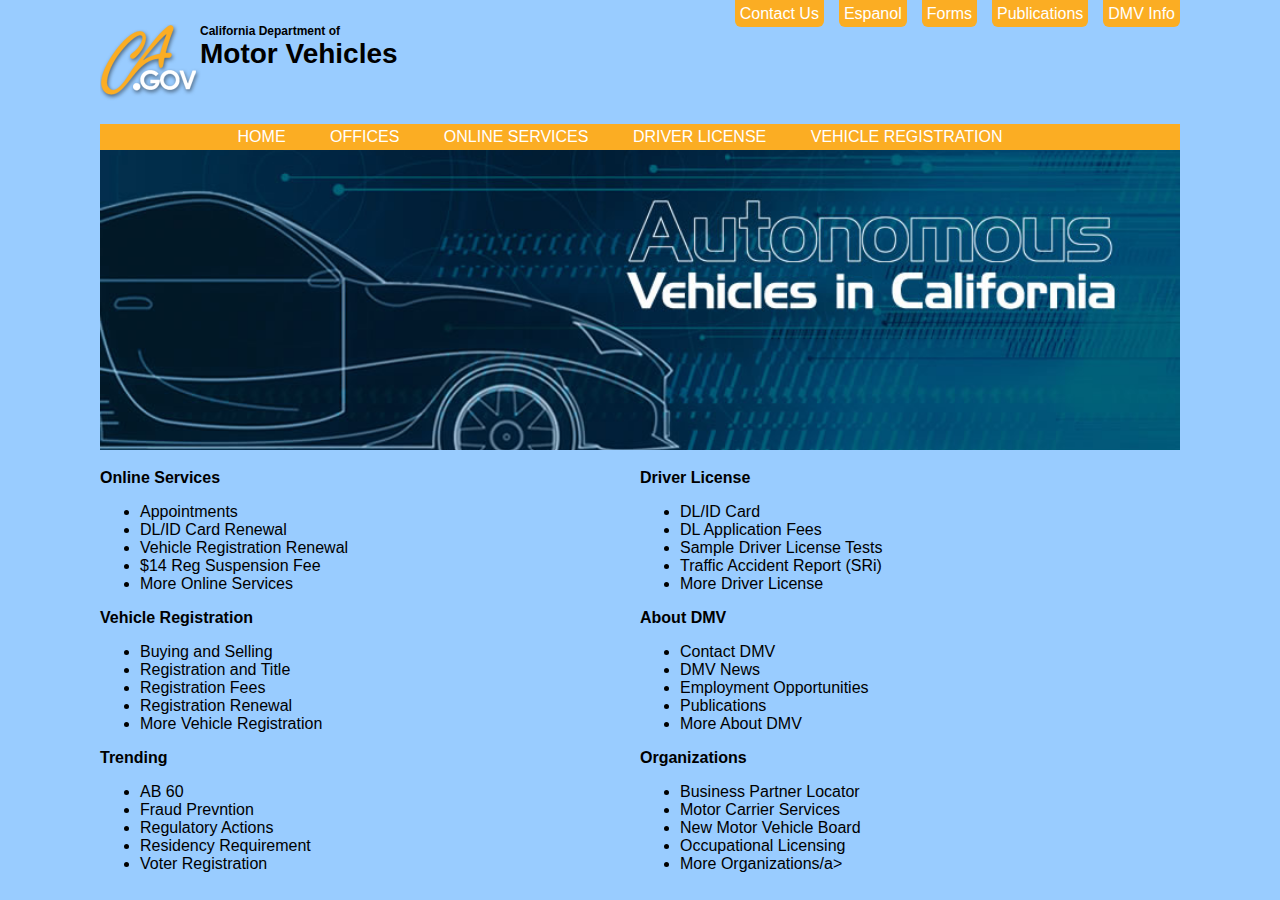
==== contact.html @ 77ad403c "Added top links home page" ====
<!DOCTYPE html>
<html>
  <head>
    <title>DMV Clone</title>
    <link rel="stylesheet" type="text/css" href="styles/style.css">
    <link rel="stylesheet" type="text/css" href="styles/menu.css">
    <link rel="stylesheet" type="text/css" href="styles/carousel.css">
    <link rel="stylesheet" type="text/css" href="styles/services.css">
  </head>

  <body>
    <div class="links-wrapper">
      <div class="top-corner-links">
        <ul>
          <li><a href="#">Contact Us</a></li>
          <li><a href="#">Espanol</a></li>
          <li><a href="#">Forms</a></li>
          <li><a href="#">Publications</a></li>
          <li><a href="#">DMV Info</a></li>
        </ul>
      </div>
    </div>

    <div class="page-wrapper">
      <header>
        <h1>
          <a href="http://www.dmv.ca.gov">
            <span>California Department of</span>
            <span>Motor Vehicles</span>
          </a>
        </h1>
        <ul class="menu">
          <li>
            <a href="#">HOME</a>
            <ul>
              <li><a href="https://www.dmv.ca.gov/portal/dmv/dmvheader2/contactus">Contact DMV</a></li>
              <li><a href="https://www.dmv.ca.gov/portal/dmv/dmv/home/featuredlinks">Featured Links</a></li>
              <li><a href="#">DMV News</a></li>
              <li><a href="#">Industry</a></li>
              <li><a href="#">Areas of Interest</a></li>
              <li><a href="#">Teams</a></li>
              <li><a href="#">Seniors</a></li>
              <li><a href="#">Regulatory actions</a></li>
              <li><a href="#">DMV Search</a></li>
            </ul>
          </li>
          <li>
            <a href="#">OFFICES</a>
            <ul>
              <li><a href="#">Find Your Local Offices</a></li>
              <li><a href="#">Driver Safety Offices</a></li>
              <li><a href="#">Investigations Offices</a></li>
              <li><a href="#">Inspector Offices</a></li>
              <li><a href="#">Service Centers</a></li>
              <li><a href="#">More DMV Offices</a></li>
            </ul>
          </li>
          <li>
            <a href="#">ONLINE SERVICES</a>
            <ul>
              <li><a href="#">Registration Renewal</a></li>
              <li><a href="#">Driver License Renewal</a></li>
              <li><a href="#">Appointments</a></li>
              <li><a href="#">Change of Address</a></li>
              <li><a href="#">Special Interest Plates</a></li>
              <li><a href="#">More Online Services</a></li>
            </ul>
          </li>
          <li>
            <a href="#">DRIVER LICENSE</a>
            <ul>
              <li><a href="#">AB 60</a></li>
              <li><a href="#">New Driver</a></li>
              <li><a href="#">Renew</a></li>
              <li><a href="#">Lost or Stolen</a></li>
              <li><a href="#">Changes and Corrections</a></li>
              <li><a href="#">Driver Handbooks</a></li>
              <li><a href="#">More Driver License Information</a></li>
            </ul>
          </li>
            <li>
              <a href="#">VEHICLE REGISTRATION</a>
              <ul>
                <li><a href="#">Renewal</a></li>
                <li><a href="#">Buying and Selling</a></li>
                <li><a href="#">Plates</a></li>
                <li><a href="#">Placards and Decals</a></li>
                <li><a href="#">Boats</a></li>
                <li><a href="#">Fees</a></li>
                <li><a href="#">Registration Forms</a></li>
                <li><a href="#">More Registration Information</a></li>
              </ul>
            </li>
        </ul>
      </header>
      <main>
        <div id="carousel">
          <ul>
            <li class="selected carousel-image"><a href="#"><img src="images/1autonomous_vehicles.jpg" /></a></li>
            <li class="carousel-image"><a href="#"><img src="images/2slider4.jpg" /></a></li>
            <li class="carousel-image"><a href="#"><img src="images/3AB60_banner.jpg" /></a></li>
            <li class="carousel-image"><a href="#"><img src="images/4Veterans_web_banner.jpg" /></a></li>
            <li class="carousel-image"><a href="#"><img src="images/5hawdsurvey.png" /></a></li>
            <li class="carousel-image"><a href="#"><img src="images/6senior_ombud_en.jpg" /></a></li>
          </ul>
        </div>

    <div class="lowerpage-mainlinks">
      <div>
        <a href="#">Online Services</a>
        <ul>
          <li><a href="">Appointments</a></li>
          <li><a href="">DL/ID Card Renewal</a></li>
          <li><a href="#">Vehicle Registration Renewal</a></li>
          <li><a href="#">$14 Reg Suspension Fee</a></li>
          <li><a href="#">More Online Services</a></li>
        </ul>
      </div>
      <div>
        <a href="#">Driver License</a>
        <ul>
          <li><a href="">DL/ID Card</a></li>
          <li><a href="">DL Application Fees</a></li>
          <li><a href="#">Sample Driver License Tests</a></li>
          <li><a href="#">Traffic Accident Report (SRi)</a></li>
          <li><a href="#">More Driver License</a></li>
        </ul>
      </div>
      <div>
        <a href="#">Vehicle Registration</a>
        <ul>
          <li><a href="">Buying and Selling</a></li>
          <li><a href="">Registration and Title</a></li>
          <li><a href="#">Registration Fees</a></li>
          <li><a href="#">Registration Renewal</a></li>
          <li><a href="#">More Vehicle Registration</a></li>
        </ul>
      </div>
      <div>
        <a href="#">About DMV</a>
        <ul>
          <li><a href="">Contact DMV</a></li>
          <li><a href="">DMV News</a></li>
          <li><a href="#">Employment Opportunities</a></li>
          <li><a href="#">Publications</a></li>
          <li><a href="#">More About DMV</a></li>
        </ul>
      </div>
      <div>
        <a href="#">Trending</a>
        <ul>
          <li><a href="">AB 60</a></li>
          <li><a href="">Fraud Prevntion</a></li>
          <li><a href="#">Regulatory Actions</a></li>
          <li><a href="#">Residency Requirement</a></li>
          <li><a href="#">Voter Registration</a></li>
        </ul>
      </div>
      <div>
        <a href="#">Organizations</a>
        <ul>
          <li><a href="">Business Partner Locator</a></li>
          <li><a href="">Motor Carrier Services</a></li>
          <li><a href="#">New Motor Vehicle Board</a></li>
          <li><a href="#">Occupational Licensing</a></li>
          <li><a href="#">More Organizations/a></li>
        </ul>
      </div>
    </main>
    </div>

    <script src="js/carousel.js"></script>
  </body>
</html>
---- styles/style.css ----
html, body {
  font-family: sans-serif;
  margin: 0;
  body: 0;
  background-color: #9cf;
}

header {
  margin-top: -20px;
}

h1 a {
  text-decoration: none;
  color: black;
  display: inline-block;
  height: 78px;
  padding-left: 100px;
  background: no-repeat url('../images/header_ca_gov.png');
}

h1 span {
  display: block;
  font-size: 28px;
}

h1 span:first-child {
  font-size: 12px;
}

.page-wrapper, .links-wrapper {
  width: 1080px;
  margin: auto;
}

.page-wrapper {
  margin-top: 20px;
}

.links-wrapper {
  display: flex;
  justify-content: flex-end;
}

.top-corner-links ul {
	display: flex;
  list-style: none;
  margin: 0;
  padding: 0;
}

.top-corner-links ul li {
	flex-direction: row;
  padding: 0;
	padding-left: 15px;
  margin-top: 5px;
}

.top-corner-links ul li a {
  background-color: #fbad23;
	padding: 5px;
	color: #fff;
	border-bottom-left-radius: 6px;
	border-bottom-right-radius: 6px;
	text-decoration: none;
}

.top-corner-links ul li a:hover {
  background-color: black;
}
---- styles/menu.css ----
.menu {
  margin: 0;
  padding: 4px;
  background-color: #fbad23;
  text-align: center;
}

.menu a {
  text-decoration: none;
  color: white;
}

.menu li ul li a {
  color: black;
}

.menu a:hover {
  text-decoration: underline;
}

.menu li{
  display: inline-block;
  padding-right: 40px;
  position: relative;
}

.menu li ul {
  display: none;
  position: absolute;
  left: 0;
  top: 21px;
  padding: 0;
  margin: 0;
  background-color: rgba( 255, 255, 255, 0.75 );
  padding: 7px;
}

.menu li:hover ul {
  display: block;
  column-count: 3;
}

.menu li:hover ul li {
  width: 200px;
  padding-top: 8px;
}
---- styles/carousel.css ----
#carousel ul {
  margin: 0;
  padding: 0;
  list-style: none;
}

#carousel li {
  display: none;
}

#carousel li.selected {
  display: inline-block;
}

#carousel li.selected a {
  display: inline-block;
  width: 1080px;
  height: 300px;
}

#carousel li.selected a img {
  width: 100%;
  height: 100%;
  object-fit: cover;
}
---- styles/services.css ----
.lowerpage-mainlinks {
  margin-top: 15px;
  display: flex;
  flex-wrap: wrap;
}

.lowerpage-mainlinks div {
  width: 50%;
}

.lowerpage-mainlinks a {
  text-decoration: none;
  color: black;
}

.lowerpage-mainlinks a:hover {
  text-decoration: underline;
}

.lowerpage-mainlinks div > a {
  font-weight: bold;
}
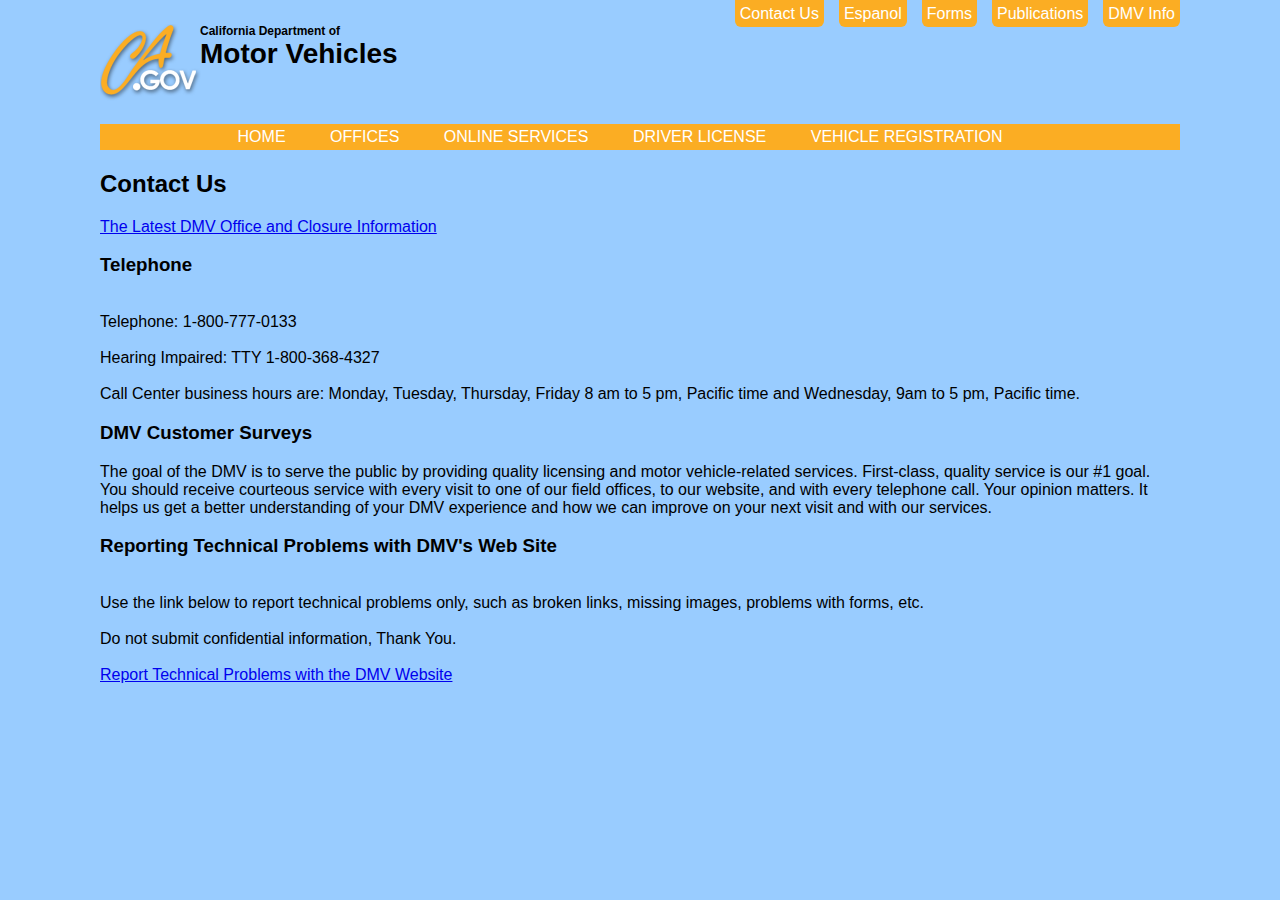
==== commit f77da2f0: "Added carousel and bottom page links for home page" ====
--- a/contact.html
+++ b/contact.html
@@ -1,7 +1,7 @@
 <!DOCTYPE html>
 <html>
   <head>
-    <title>DMV Clone</title>
+    <title>Contact Us</title>
     <link rel="stylesheet" type="text/css" href="styles/style.css">
     <link rel="stylesheet" type="text/css" href="styles/menu.css">
     <link rel="stylesheet" type="text/css" href="styles/carousel.css">
@@ -94,81 +94,34 @@
         </ul>
       </header>
       <main>
-        <div id="carousel">
-          <ul>
-            <li class="selected carousel-image"><a href="#"><img src="images/1autonomous_vehicles.jpg" /></a></li>
-            <li class="carousel-image"><a href="#"><img src="images/2slider4.jpg" /></a></li>
-            <li class="carousel-image"><a href="#"><img src="images/3AB60_banner.jpg" /></a></li>
-            <li class="carousel-image"><a href="#"><img src="images/4Veterans_web_banner.jpg" /></a></li>
-            <li class="carousel-image"><a href="#"><img src="images/5hawdsurvey.png" /></a></li>
-            <li class="carousel-image"><a href="#"><img src="images/6senior_ombud_en.jpg" /></a></li>
-          </ul>
+        <h2>Contact Us</h2>
+        <div>
+          <a href="#">The Latest DMV Office and Closure Information</a>
+          <h3>Telephone</h3>
+          <br>Telephone: 1-800-777-0133</br>
+
+<br>Hearing Impaired: TTY 1-800-368-4327</br>
+
+<br>Call Center business hours are: Monday, Tuesday, Thursday, Friday 8 am to 5 pm, Pacific time and Wednesday, 9am to 5 pm, Pacific time.</br>
+          <!--Add Telephone Icon-->
+        </div>
+        <div>
+          <h3>DMV Customer Surveys</h3>
+          <p>The goal of the DMV is to serve the public by providing quality licensing and motor vehicle-related services. First-class, quality service is our #1 goal. You should receive courteous service with every visit to one of our field offices, to our website, and with every telephone call. Your opinion matters. It helps us get a better understanding of your DMV experience and how we can improve on your next visit and with our services.</p>
+        </div>
+        <div>
+          <h3>Reporting Technical Problems with DMV's Web Site</h3>
+
+          <br>Use the link below to report technical problems only, such as broken links, missing images, problems with forms, etc.</br>
+          <br>Do not submit confidential information, Thank You.</br>
+
+            <br><a href="#">Report Technical Problems with the DMV Website</a></br>
+          </p>
         </div>
 
-    <div class="lowerpage-mainlinks">
-      <div>
-        <a href="#">Online Services</a>
-        <ul>
-          <li><a href="">Appointments</a></li>
-          <li><a href="">DL/ID Card Renewal</a></li>
-          <li><a href="#">Vehicle Registration Renewal</a></li>
-          <li><a href="#">$14 Reg Suspension Fee</a></li>
-          <li><a href="#">More Online Services</a></li>
-        </ul>
-      </div>
-      <div>
-        <a href="#">Driver License</a>
-        <ul>
-          <li><a href="">DL/ID Card</a></li>
-          <li><a href="">DL Application Fees</a></li>
-          <li><a href="#">Sample Driver License Tests</a></li>
-          <li><a href="#">Traffic Accident Report (SRi)</a></li>
-          <li><a href="#">More Driver License</a></li>
-        </ul>
-      </div>
-      <div>
-        <a href="#">Vehicle Registration</a>
-        <ul>
-          <li><a href="">Buying and Selling</a></li>
-          <li><a href="">Registration and Title</a></li>
-          <li><a href="#">Registration Fees</a></li>
-          <li><a href="#">Registration Renewal</a></li>
-          <li><a href="#">More Vehicle Registration</a></li>
-        </ul>
-      </div>
-      <div>
-        <a href="#">About DMV</a>
-        <ul>
-          <li><a href="">Contact DMV</a></li>
-          <li><a href="">DMV News</a></li>
-          <li><a href="#">Employment Opportunities</a></li>
-          <li><a href="#">Publications</a></li>
-          <li><a href="#">More About DMV</a></li>
-        </ul>
-      </div>
-      <div>
-        <a href="#">Trending</a>
-        <ul>
-          <li><a href="">AB 60</a></li>
-          <li><a href="">Fraud Prevntion</a></li>
-          <li><a href="#">Regulatory Actions</a></li>
-          <li><a href="#">Residency Requirement</a></li>
-          <li><a href="#">Voter Registration</a></li>
-        </ul>
-      </div>
-      <div>
-        <a href="#">Organizations</a>
-        <ul>
-          <li><a href="">Business Partner Locator</a></li>
-          <li><a href="">Motor Carrier Services</a></li>
-          <li><a href="#">New Motor Vehicle Board</a></li>
-          <li><a href="#">Occupational Licensing</a></li>
-          <li><a href="#">More Organizations/a></li>
-        </ul>
-      </div>
-    </main>
+
+      </main>
     </div>
 
-    <script src="js/carousel.js"></script>
   </body>
 </html>
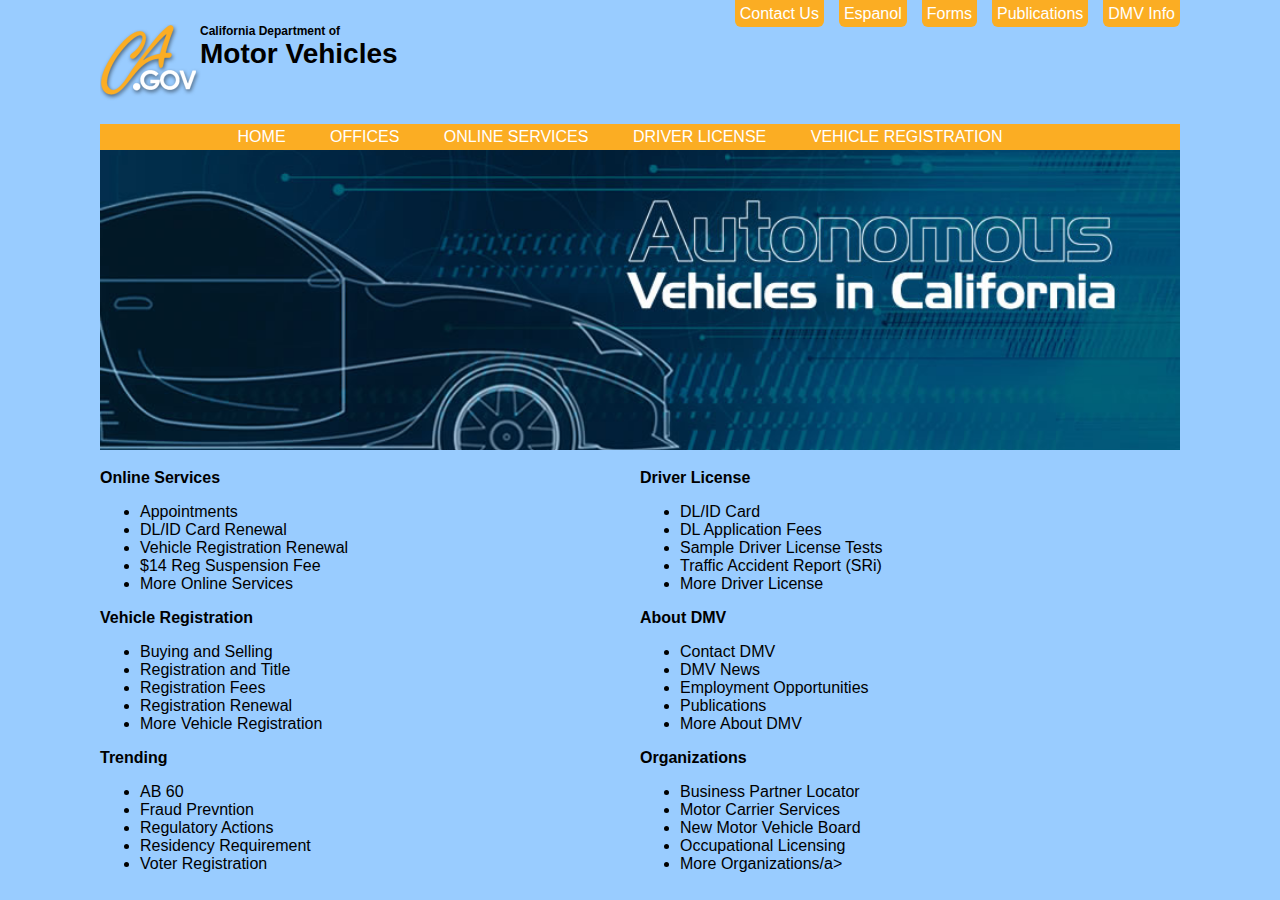
==== commit 7d62d3c8: "Merge pull request #3 from harmanisdeep/carousel" ====
--- a/contact.html
+++ b/contact.html
@@ -1,7 +1,7 @@
 <!DOCTYPE html>
 <html>
   <head>
-    <title>Contact Us</title>
+    <title>DMV Clone</title>
     <link rel="stylesheet" type="text/css" href="styles/style.css">
     <link rel="stylesheet" type="text/css" href="styles/menu.css">
     <link rel="stylesheet" type="text/css" href="styles/carousel.css">
@@ -94,34 +94,81 @@
         </ul>
       </header>
       <main>
-        <h2>Contact Us</h2>
-        <div>
-          <a href="#">The Latest DMV Office and Closure Information</a>
-          <h3>Telephone</h3>
-          <br>Telephone: 1-800-777-0133</br>
-
-<br>Hearing Impaired: TTY 1-800-368-4327</br>
-
-<br>Call Center business hours are: Monday, Tuesday, Thursday, Friday 8 am to 5 pm, Pacific time and Wednesday, 9am to 5 pm, Pacific time.</br>
-          <!--Add Telephone Icon-->
-        </div>
-        <div>
-          <h3>DMV Customer Surveys</h3>
-          <p>The goal of the DMV is to serve the public by providing quality licensing and motor vehicle-related services. First-class, quality service is our #1 goal. You should receive courteous service with every visit to one of our field offices, to our website, and with every telephone call. Your opinion matters. It helps us get a better understanding of your DMV experience and how we can improve on your next visit and with our services.</p>
-        </div>
-        <div>
-          <h3>Reporting Technical Problems with DMV's Web Site</h3>
-
-          <br>Use the link below to report technical problems only, such as broken links, missing images, problems with forms, etc.</br>
-          <br>Do not submit confidential information, Thank You.</br>
-
-            <br><a href="#">Report Technical Problems with the DMV Website</a></br>
-          </p>
+        <div id="carousel">
+          <ul>
+            <li class="selected carousel-image"><a href="#"><img src="images/1autonomous_vehicles.jpg" /></a></li>
+            <li class="carousel-image"><a href="#"><img src="images/2slider4.jpg" /></a></li>
+            <li class="carousel-image"><a href="#"><img src="images/3AB60_banner.jpg" /></a></li>
+            <li class="carousel-image"><a href="#"><img src="images/4Veterans_web_banner.jpg" /></a></li>
+            <li class="carousel-image"><a href="#"><img src="images/5hawdsurvey.png" /></a></li>
+            <li class="carousel-image"><a href="#"><img src="images/6senior_ombud_en.jpg" /></a></li>
+          </ul>
         </div>
 
-
-      </main>
+    <div class="lowerpage-mainlinks">
+      <div>
+        <a href="#">Online Services</a>
+        <ul>
+          <li><a href="">Appointments</a></li>
+          <li><a href="">DL/ID Card Renewal</a></li>
+          <li><a href="#">Vehicle Registration Renewal</a></li>
+          <li><a href="#">$14 Reg Suspension Fee</a></li>
+          <li><a href="#">More Online Services</a></li>
+        </ul>
+      </div>
+      <div>
+        <a href="#">Driver License</a>
+        <ul>
+          <li><a href="">DL/ID Card</a></li>
+          <li><a href="">DL Application Fees</a></li>
+          <li><a href="#">Sample Driver License Tests</a></li>
+          <li><a href="#">Traffic Accident Report (SRi)</a></li>
+          <li><a href="#">More Driver License</a></li>
+        </ul>
+      </div>
+      <div>
+        <a href="#">Vehicle Registration</a>
+        <ul>
+          <li><a href="">Buying and Selling</a></li>
+          <li><a href="">Registration and Title</a></li>
+          <li><a href="#">Registration Fees</a></li>
+          <li><a href="#">Registration Renewal</a></li>
+          <li><a href="#">More Vehicle Registration</a></li>
+        </ul>
+      </div>
+      <div>
+        <a href="#">About DMV</a>
+        <ul>
+          <li><a href="">Contact DMV</a></li>
+          <li><a href="">DMV News</a></li>
+          <li><a href="#">Employment Opportunities</a></li>
+          <li><a href="#">Publications</a></li>
+          <li><a href="#">More About DMV</a></li>
+        </ul>
+      </div>
+      <div>
+        <a href="#">Trending</a>
+        <ul>
+          <li><a href="">AB 60</a></li>
+          <li><a href="">Fraud Prevntion</a></li>
+          <li><a href="#">Regulatory Actions</a></li>
+          <li><a href="#">Residency Requirement</a></li>
+          <li><a href="#">Voter Registration</a></li>
+        </ul>
+      </div>
+      <div>
+        <a href="#">Organizations</a>
+        <ul>
+          <li><a href="">Business Partner Locator</a></li>
+          <li><a href="">Motor Carrier Services</a></li>
+          <li><a href="#">New Motor Vehicle Board</a></li>
+          <li><a href="#">Occupational Licensing</a></li>
+          <li><a href="#">More Organizations/a></li>
+        </ul>
+      </div>
+    </main>
     </div>
 
+    <script src="js/carousel.js"></script>
   </body>
 </html>
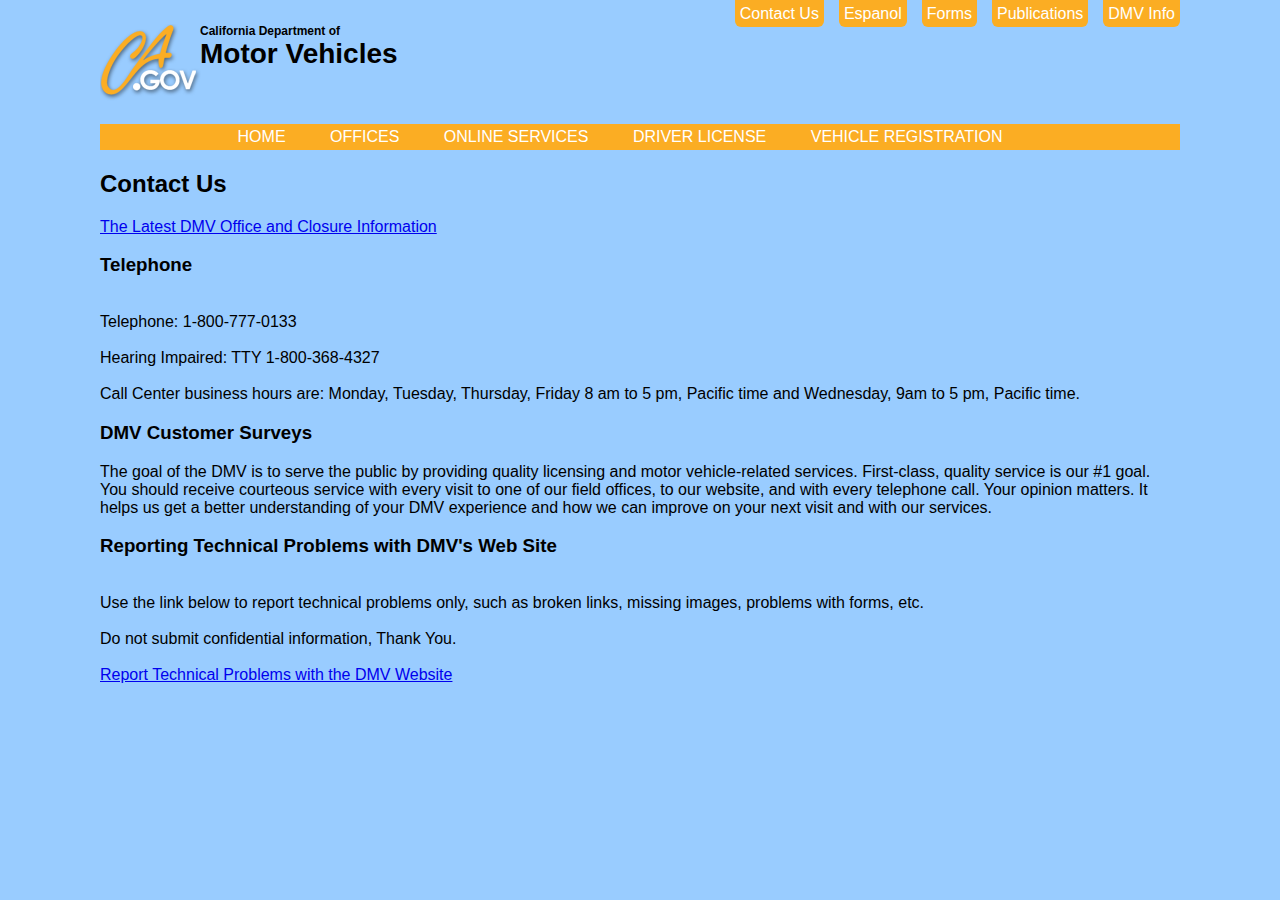
==== commit f491207a: "Merge branch 'master' of github.com:harmanisdeep/DMV-WEBSITE" ====
--- a/contact.html
+++ b/contact.html
@@ -1,7 +1,8 @@
 <!DOCTYPE html>
 <html>
   <head>
-    <title>DMV Clone</title>
+    <title>Contact Us</title>
+
     <link rel="stylesheet" type="text/css" href="styles/style.css">
     <link rel="stylesheet" type="text/css" href="styles/menu.css">
     <link rel="stylesheet" type="text/css" href="styles/carousel.css">
@@ -94,81 +95,32 @@
         </ul>
       </header>
       <main>
-        <div id="carousel">
-          <ul>
-            <li class="selected carousel-image"><a href="#"><img src="images/1autonomous_vehicles.jpg" /></a></li>
-            <li class="carousel-image"><a href="#"><img src="images/2slider4.jpg" /></a></li>
-            <li class="carousel-image"><a href="#"><img src="images/3AB60_banner.jpg" /></a></li>
-            <li class="carousel-image"><a href="#"><img src="images/4Veterans_web_banner.jpg" /></a></li>
-            <li class="carousel-image"><a href="#"><img src="images/5hawdsurvey.png" /></a></li>
-            <li class="carousel-image"><a href="#"><img src="images/6senior_ombud_en.jpg" /></a></li>
-          </ul>
+        <h2>Contact Us</h2>
+        <div>
+          <a href="#">The Latest DMV Office and Closure Information</a>
+          <h3>Telephone</h3>
+          <br>Telephone: 1-800-777-0133</br>
+
+<br>Hearing Impaired: TTY 1-800-368-4327</br>
+
+<br>Call Center business hours are: Monday, Tuesday, Thursday, Friday 8 am to 5 pm, Pacific time and Wednesday, 9am to 5 pm, Pacific time.</br>
+          <!--Add Telephone Icon-->
         </div>
+        <div>
+          <h3>DMV Customer Surveys</h3>
+          <p>The goal of the DMV is to serve the public by providing quality licensing and motor vehicle-related services. First-class, quality service is our #1 goal. You should receive courteous service with every visit to one of our field offices, to our website, and with every telephone call. Your opinion matters. It helps us get a better understanding of your DMV experience and how we can improve on your next visit and with our services.</p>
+        </div>
+        <div>
+          <h3>Reporting Technical Problems with DMV's Web Site</h3>
 
-    <div class="lowerpage-mainlinks">
-      <div>
-        <a href="#">Online Services</a>
-        <ul>
-          <li><a href="">Appointments</a></li>
-          <li><a href="">DL/ID Card Renewal</a></li>
-          <li><a href="#">Vehicle Registration Renewal</a></li>
-          <li><a href="#">$14 Reg Suspension Fee</a></li>
-          <li><a href="#">More Online Services</a></li>
-        </ul>
-      </div>
-      <div>
-        <a href="#">Driver License</a>
-        <ul>
-          <li><a href="">DL/ID Card</a></li>
-          <li><a href="">DL Application Fees</a></li>
-          <li><a href="#">Sample Driver License Tests</a></li>
-          <li><a href="#">Traffic Accident Report (SRi)</a></li>
-          <li><a href="#">More Driver License</a></li>
-        </ul>
-      </div>
-      <div>
-        <a href="#">Vehicle Registration</a>
-        <ul>
-          <li><a href="">Buying and Selling</a></li>
-          <li><a href="">Registration and Title</a></li>
-          <li><a href="#">Registration Fees</a></li>
-          <li><a href="#">Registration Renewal</a></li>
-          <li><a href="#">More Vehicle Registration</a></li>
-        </ul>
-      </div>
-      <div>
-        <a href="#">About DMV</a>
-        <ul>
-          <li><a href="">Contact DMV</a></li>
-          <li><a href="">DMV News</a></li>
-          <li><a href="#">Employment Opportunities</a></li>
-          <li><a href="#">Publications</a></li>
-          <li><a href="#">More About DMV</a></li>
-        </ul>
-      </div>
-      <div>
-        <a href="#">Trending</a>
-        <ul>
-          <li><a href="">AB 60</a></li>
-          <li><a href="">Fraud Prevntion</a></li>
-          <li><a href="#">Regulatory Actions</a></li>
-          <li><a href="#">Residency Requirement</a></li>
-          <li><a href="#">Voter Registration</a></li>
-        </ul>
-      </div>
-      <div>
-        <a href="#">Organizations</a>
-        <ul>
-          <li><a href="">Business Partner Locator</a></li>
-          <li><a href="">Motor Carrier Services</a></li>
-          <li><a href="#">New Motor Vehicle Board</a></li>
-          <li><a href="#">Occupational Licensing</a></li>
-          <li><a href="#">More Organizations/a></li>
-        </ul>
-      </div>
-    </main>
+          <br>Use the link below to report technical problems only, such as broken links, missing images, problems with forms, etc.</br>
+          <br>Do not submit confidential information, Thank You.</br>
+
+            <br><a href="#">Report Technical Problems with the DMV Website</a></br>
+          </p>
+        </div>
+      </main>
     </div>
 
-    <script src="js/carousel.js"></script>
   </body>
 </html>
